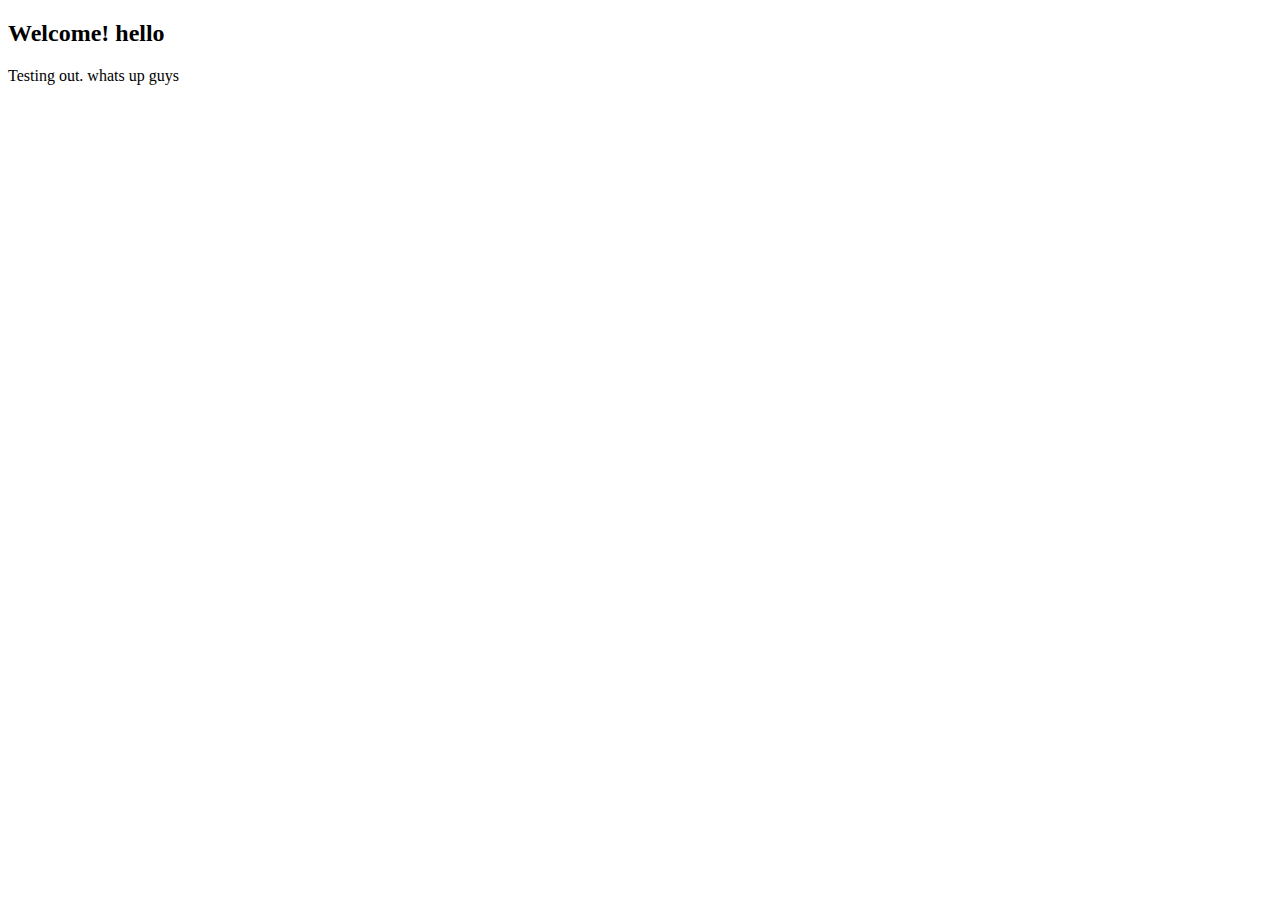
==== index.html @ 0588fbe3 "Update" ====
<!DOCTYPE html>
<html lang="en">
<head>
    <meta charset="UTF-8">
    <meta http-equiv="X-UA-Compatible" content="IE=edge">
    <meta name="viewport" content="width=device-width, initial-scale=1.0">
    <title>Document</title>
</head>
<body>
    <main>
        <h2> Welcome! hello </h2>
        <p> Testing out. whats up guys </p>
    </main>
</body>
</html>
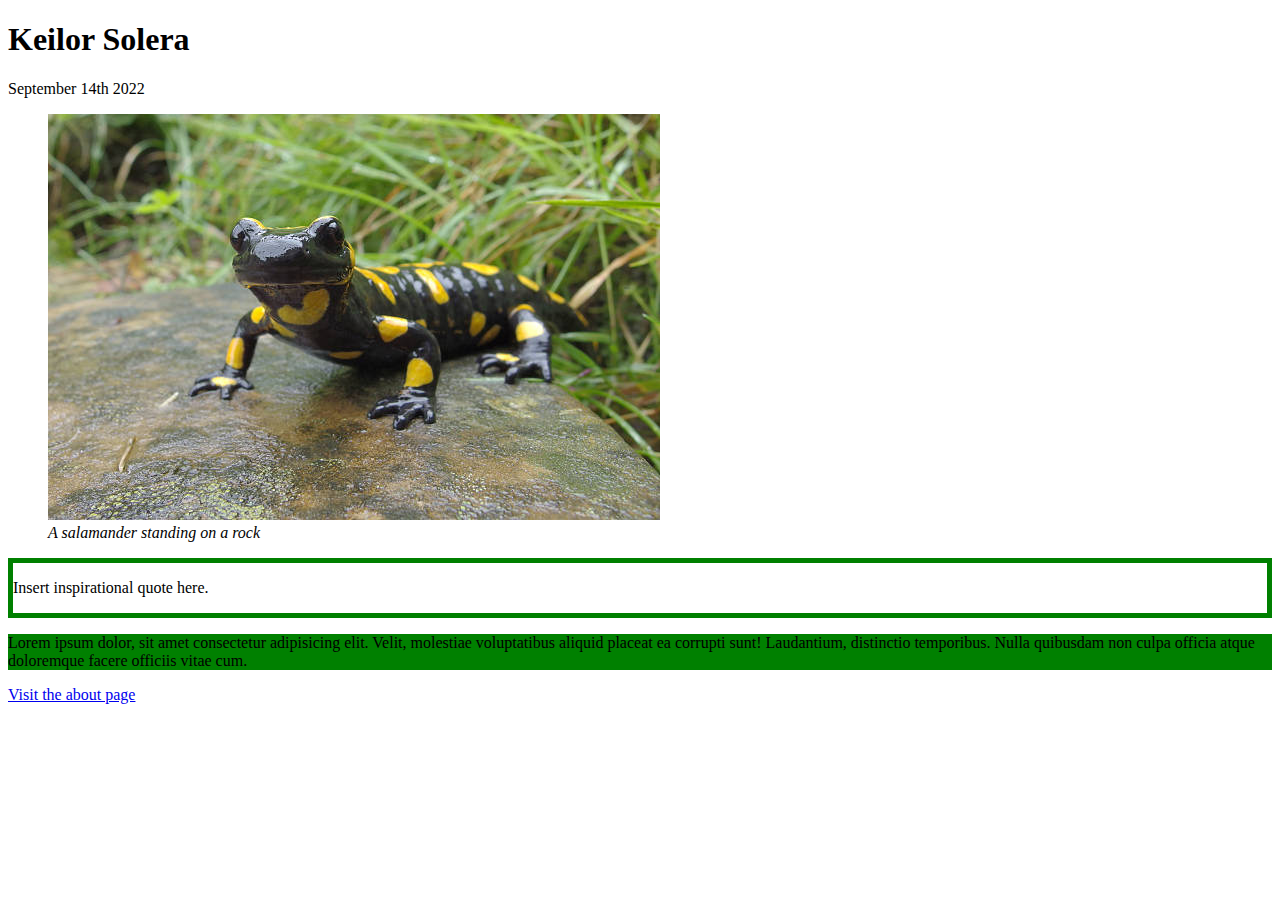
==== commit 9fd3ca8f: "update" ====
--- a/index.html
+++ b/index.html
@@ -5,11 +5,31 @@
     <meta http-equiv="X-UA-Compatible" content="IE=edge">
     <meta name="viewport" content="width=device-width, initial-scale=1.0">
     <title>Document</title>
+    <link rel="stylessheet" href="defaults.css">
+    <style>
+        div {border: 5px solid green}
+       
+        
+    </style>
 </head>
 <body>
     <main>
-        <h2> Welcome! hello </h2>
-        <p> Testing out. whats up guys </p>
+        <h1>Keilor Solera </h1>
+        <p>September 14th 2022</p>
+        <figure>
+            <a href=""><img src="images/salamander.jpeg"></a>
+            <figcaption><em>A salamander standing on a rock</em></figcaption>
+        </figure>
+
+        <div>
+            <p>Insert inspirational quote here.</p>
+        </div>
+
+        <p style="background-color:green">Lorem ipsum dolor, sit amet consectetur adipisicing elit. Velit, molestiae voluptatibus aliquid placeat ea corrupti sunt! Laudantium, distinctio temporibus. Nulla quibusdam non culpa officia atque doloremque facere officiis vitae cum.</p>
+
     </main>
+    <footer>
+        <a href="about.html">Visit the about page</a>
+    </footer>
 </body>
 </html>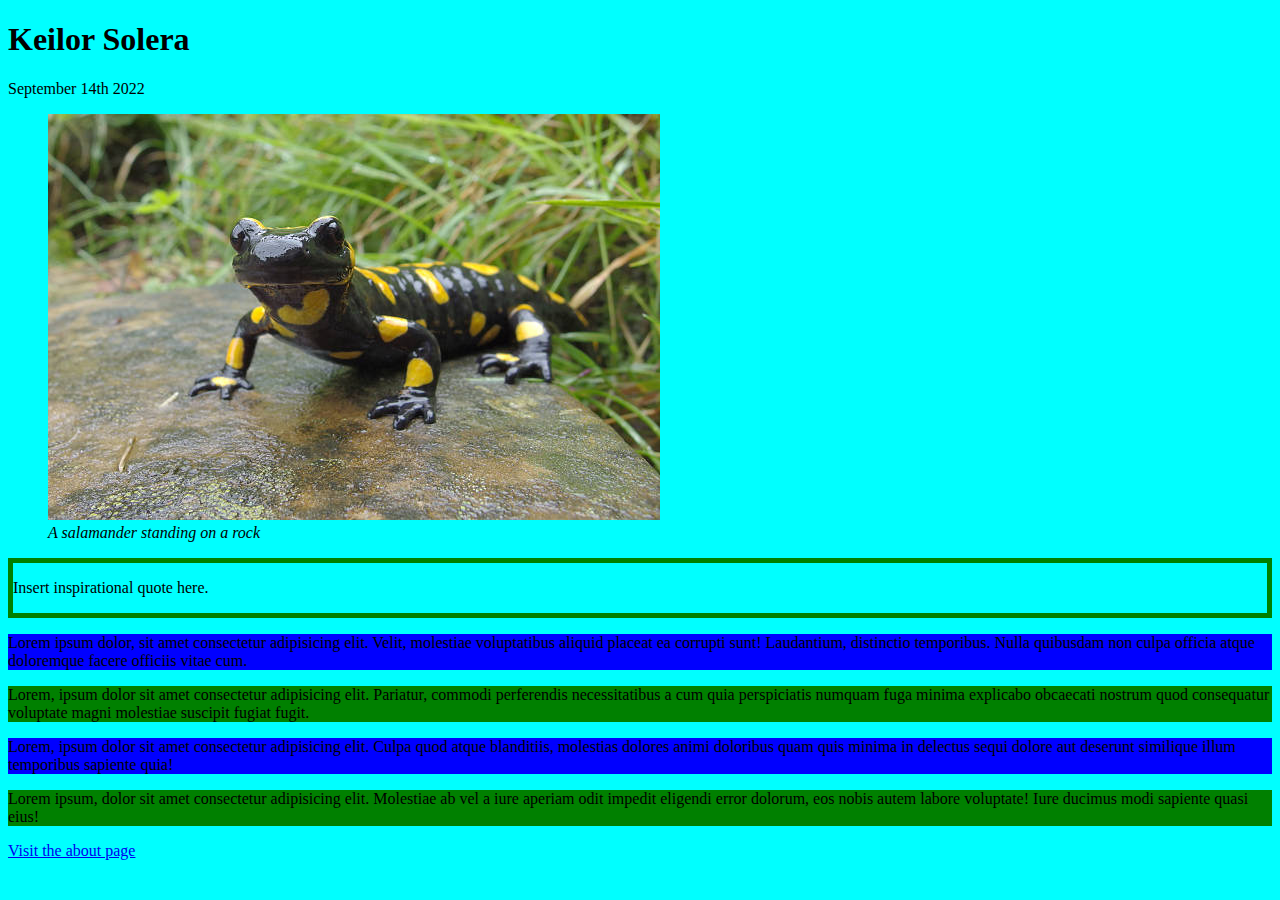
==== commit 28286ca1: "correct updates so far" ====
--- a/index.html
+++ b/index.html
@@ -5,7 +5,7 @@
     <meta http-equiv="X-UA-Compatible" content="IE=edge">
     <meta name="viewport" content="width=device-width, initial-scale=1.0">
     <title>Document</title>
-    <link rel="stylessheet" href="defaults.css">
+    <link rel="stylesheet" href="styles/defaults.css">
     <style>
         div {border: 5px solid green}
        
@@ -25,8 +25,10 @@
             <p>Insert inspirational quote here.</p>
         </div>
 
-        <p style="background-color:green">Lorem ipsum dolor, sit amet consectetur adipisicing elit. Velit, molestiae voluptatibus aliquid placeat ea corrupti sunt! Laudantium, distinctio temporibus. Nulla quibusdam non culpa officia atque doloremque facere officiis vitae cum.</p>
-
+        <p style="background-color:blue">Lorem ipsum dolor, sit amet consectetur adipisicing elit. Velit, molestiae voluptatibus aliquid placeat ea corrupti sunt! Laudantium, distinctio temporibus. Nulla quibusdam non culpa officia atque doloremque facere officiis vitae cum.</p>
+        <p style="background-color:green">Lorem, ipsum dolor sit amet consectetur adipisicing elit. Pariatur, commodi perferendis necessitatibus a cum quia perspiciatis numquam fuga minima explicabo obcaecati nostrum quod consequatur voluptate magni molestiae suscipit fugiat fugit.</p>
+        <p style="background-color:blue">Lorem, ipsum dolor sit amet consectetur adipisicing elit. Culpa quod atque blanditiis, molestias dolores animi doloribus quam quis minima in delectus sequi dolore aut deserunt similique illum temporibus sapiente quia!</p>
+        <p style="background-color:green">Lorem ipsum, dolor sit amet consectetur adipisicing elit. Molestiae ab vel a iure aperiam odit impedit eligendi error dolorum, eos nobis autem labore voluptate! Iure ducimus modi sapiente quasi eius!</p>
     </main>
     <footer>
         <a href="about.html">Visit the about page</a>
--- a/styles/defaults.css
+++ b/styles/defaults.css
@@ -0,0 +1 @@
+body {background-color: aqua;}